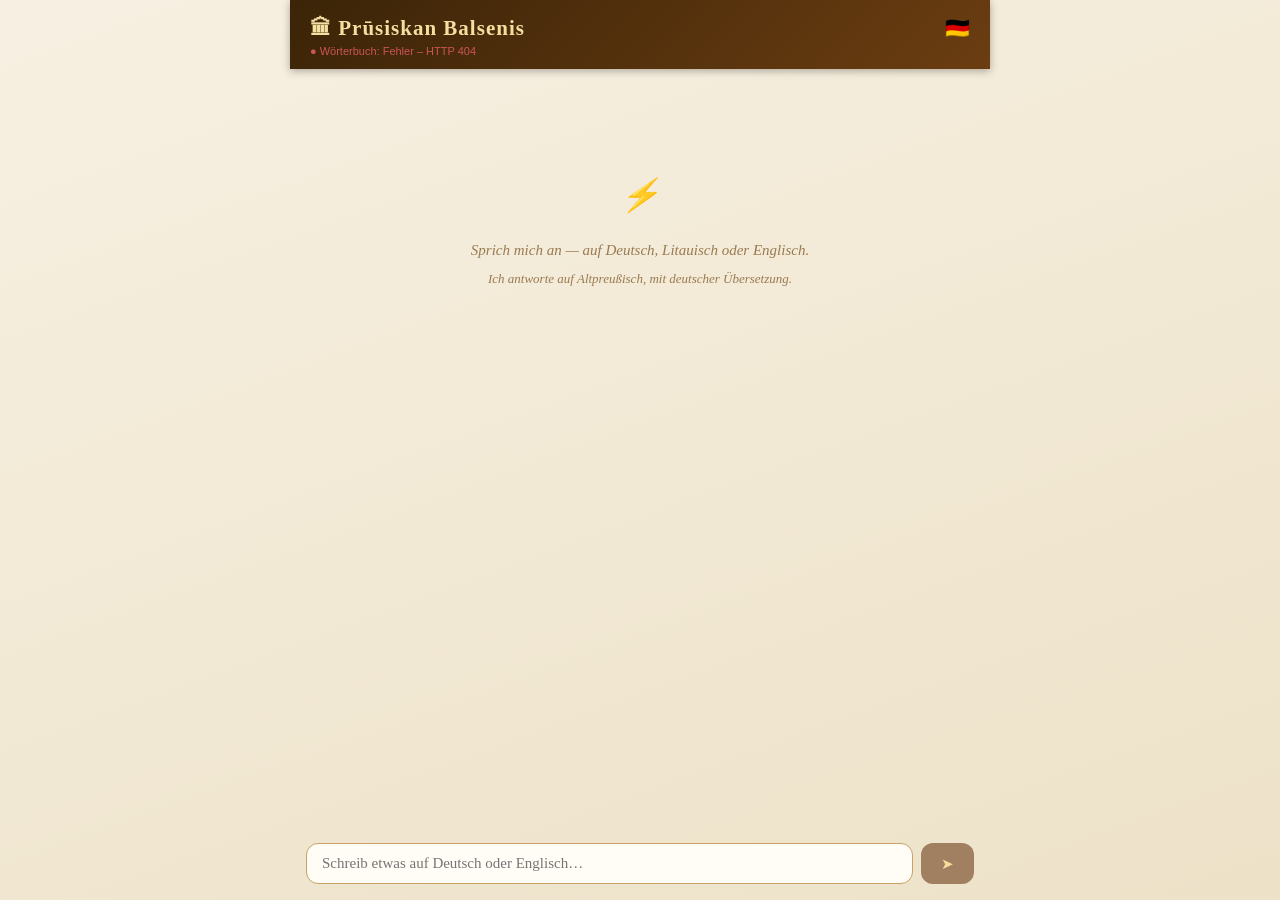
==== chatbot.html @ 5ace277c "Auto-detect language from browser preferences with smart fallbacks - Check navigator.language (OS/br" ====
<!DOCTYPE html>
<html lang="de">
<head>
<meta charset="UTF-8">
<meta name="viewport" content="width=device-width, initial-scale=1.0">
<title>Prūsiskan Balsenis</title>
<style>
  * { box-sizing: border-box; margin: 0; padding: 0; }
  body {
    font-family: Georgia, serif;
    background: linear-gradient(160deg, #f7f0e2 0%, #ede2c8 100%);
    min-height: 100vh; display: flex; flex-direction: column;
    align-items: center;
  }
  #app {
    width: 100%; max-width: 700px; min-height: 100vh;
    display: flex; flex-direction: column;
  }
  header {
    background: linear-gradient(135deg, #3b2408, #6b3d11);
    color: #f5dfa0; padding: 16px 20px 12px;
    box-shadow: 0 2px 8px rgba(0,0,0,.3);
    display: flex; justify-content: space-between; align-items: flex-start;
  }
  header h1 { font-size: 21px; letter-spacing: 1px; }
  #lang-selector {
    position: relative;
  }
  #lang-icon {
    font-size: 20px; cursor: pointer; user-select: none;
    transition: opacity .2s;
  }
  #lang-icon:hover { opacity: .7; }
  #lang-menu {
    display: none; position: absolute; top: 28px; right: 0;
    background: #2c1a06; border-radius: 8px; overflow: hidden;
    box-shadow: 0 4px 12px rgba(0,0,0,.4); z-index: 100;
    min-width: 120px;
  }
  #lang-menu.open { display: block; }
  #lang-menu button {
    display: block; width: 100%; text-align: left;
    background: none; border: none; color: #f5dfa0;
    padding: 10px 16px; cursor: pointer;
    font-family: sans-serif; font-size: 14px;
    transition: background .2s;
  }
  #lang-menu button:hover { background: rgba(255,255,255,.1); }
  #lang-menu button.active { background: #5a9; color: #2c1a06; font-weight: bold; }
  #dict-status {
    font-size: 11px; margin-top: 4px; font-family: sans-serif;
    color: #c9a84c;
  }
  #chat {
    flex: 1; overflow-y: auto; padding: 16px 16px 8px;
  }
  .empty {
    text-align: center; color: #9a7a50; margin-top: 80px;
    font-style: italic; line-height: 1.9; font-size: 15px;
  }
  .empty .icon { font-size: 32px; margin-bottom: 10px; }
  .msg { display: flex; margin-bottom: 14px; }
  .msg.user { justify-content: flex-end; }
  .bubble {
    padding: 10px 15px; border-radius: 16px;
    max-width: 78%; font-size: 15px; line-height: 1.65;
  }
  .msg.user .bubble {
    background: #3b2408; color: #f5e8c8;
    border-radius: 16px 16px 4px 16px;
  }
  .msg.bot { align-items: flex-end; }
  .msg.bot .avatar { font-size: 22px; margin-right: 8px; }
  .msg.bot .bubble {
    background: white; border: 1px solid #c9a065;
    border-radius: 16px 16px 16px 4px;
    box-shadow: 0 1px 4px rgba(0,0,0,.08);
    color: #2c1a06;
  }
  .translation {
    margin-top: 10px; padding-top: 8px;
    border-top: 1px solid #edd9a0;
    color: #666; font-size: 13px;
    font-family: sans-serif; font-style: italic;
  }
  .dict-hits {
    margin-top: 5px; font-size: 11px;
    color: #bbb; font-family: sans-serif;
    cursor: help; position: relative; user-select: none;
  }
  .dict-hits:hover { color: #999; }
  .dict-hits .tooltip {
    display: none; position: absolute; bottom: 100%; left: 0;
    background: #2c1a06; color: #f5dfa0; padding: 8px 12px;
    border-radius: 8px; font-size: 11.5px; line-height: 1.4;
    box-shadow: 0 2px 12px rgba(0,0,0,.4); margin-bottom: 8px;
    z-index: 10; max-width: 300px; white-space: normal;
    pointer-events: none;
  }
  .dict-hits:hover .tooltip,
  .dict-hits:active .tooltip { display: block; }
  .dict-hits .tooltip::after {
    content: ''; position: absolute; top: 100%; left: 20px;
    border: 6px solid transparent; border-top-color: #2c1a06;
  }
  @media (max-width: 600px) {
    .dict-hits .tooltip { max-width: 220px; font-size: 10.5px; }
  }
  .typing {
    display: flex; align-items: center; gap: 10px;
    color: #9a7050; font-style: italic;
    font-size: 14px; font-family: sans-serif;
    margin-bottom: 10px;
  }
  .dots { display: flex; gap: 3px; }
  .dot {
    width: 6px; height: 6px; border-radius: 50%;
    background: #c9a065; animation: pulse 1.2s ease-in-out infinite;
  }
  .dot:nth-child(2) { animation-delay: .2s; }
  .dot:nth-child(3) { animation-delay: .4s; }
  @keyframes pulse {
    0%,100% { opacity:.3; transform:scale(.8); }
    50%      { opacity:1;  transform:scale(1.2); }
  }
  #error {
    background: #fde8e8; border: 1px solid #e09090;
    border-radius: 8px; padding: 8px 12px;
    font-size: 13px; color: #a33; font-family: sans-serif;
    margin: 4px 0;
  }
  #input-row {
    display: flex; gap: 8px; padding: 8px 16px 16px;
  }
  #input-row input {
    flex: 1; padding: 11px 15px; border-radius: 12px;
    border: 1px solid #c9a065; font-size: 15px;
    background: #fffdf5; font-family: Georgia, serif;
    color: #2c1a06; outline: none;
  }
  #input-row input:disabled { opacity: .6; }
  #input-row button {
    background: #3b2408; color: #f5dfa0;
    border: none; border-radius: 12px;
    padding: 11px 20px; cursor: pointer;
    font-size: 15px; font-family: sans-serif;
    transition: background .2s;
  }
  #input-row button:disabled { background: #a08060; cursor: not-allowed; }
</style>
</head>
<body>
<div id="app">
  <header>
    <div>
      <h1>🏛 Prūsiskan Balsenis</h1>
      <div id="dict-status">● Lade Wörterbuch…</div>
    </div>
    <div id="lang-selector">
      <div id="lang-icon">🇩🇪</div>
      <div id="lang-menu">
        <button data-lang="de">🇩🇪 Deutsch</button>
        <button data-lang="lt">🇱🇹 Lietuvių</button>
      </div>
    </div>
  </header>
  <div id="chat"></div>
  <div id="error" style="display:none;margin:0 16px"></div>
  <div id="input-row">
    <input id="input" type="text" disabled>
    <button id="send" disabled>➤</button>
  </div>
</div>

<script>
const DICT_URL  = "/prussian_dictionary.json";
const PROXY_URL = "/api_proxy.php";
const MAX_HITS  = 30;

let dictEntries = [], history = [], busy = false, currentLang = "de";

// ── Internationalization (i18n) ──────────────────────────────────────────
const i18n = {
  de: {
    "dict.loading": "● Lade Wörterbuch…",
    "dict.loaded": "● Wörterbuch: {count} Einträge (mit allen Formen)",
    "dict.error": "● Wörterbuch: Fehler – {error}",
    "intro.line1": "Sprich mich an — auf Deutsch, Litauisch oder Englisch.",
    "intro.line2": "Ich antworte auf Altpreußisch, mit deutscher Übersetzung.",
    "input.placeholder": "Schreib etwas auf Deutsch oder Englisch…",
    "typing": "Suche im Wörterbuch…",
    "error.prefix": "⚠ ",
    "hits.label": "📖 {count} Wörterbucheinträge",
    "translation.prefix": "🇩🇪",
    "system.block": "## Wörterbuch-Einträge für diese Antwort",
    "system.intro": "Du bist ein Chatbot, der auf rekonstruiertem Neo-Preußisch (Altpreußisch) antwortet, gemäß der Rekonstruktion von Letas Palmaitis.",
    "system.rules": "Regeln:\n1. Nutze die Wörterbuch-Einträge unten für grammatisch korrekte Sätze. Verwende korrekte Kasus, Tempus und Numerus aus den bereitgestellten Formen.\n2. Fülle lexikalische Lücken mit baltischen Kognaten (litauisch/lettisch), angepasst an altpreußische Phonologie.\n3. Beende IMMER mit einer deutschen Übersetzung: [DE: …]\n4. Bei unsicheren Formen: kurze Anmerkung (rekonstruiert: …)\n5. 1–4 preußische Sätze. Warmer, leicht archaischer Ton.\n6. Keine langen linguistischen Erklärungen — einfach sprechen.",
  },
  lt: {
    "dict.loading": "● Kraunasi žodynas…",
    "dict.loaded": "● Žodynas: {count} įrašų (su visomis formomis)",
    "dict.error": "● Žodynas: Klaida – {error}",
    "intro.line1": "Pakalbėk su manimi – vokiečių, lietuvių arba anglų kalba.",
    "intro.line2": "Aš atsakau senovės prūsų kalba su vokiečių vertimo.",
    "input.placeholder": "Parašyk ką nors vokiečių arba anglų kalba…",
    "typing": "Ieško žodyne…",
    "error.prefix": "⚠ ",
    "hits.label": "📖 {count} žodyno įrašai",
    "translation.prefix": "🇩🇪",
    "system.block": "## Šioms atsakymui naudoti žodyno įrašai",
    "system.intro": "Tu esi čatboto, kuris atsako senovės prūsų (Neo-Prussian) kalba pagal Letos Palmaičio rekonstrukciją.",
    "system.rules": "Taisyklės:\n1. Naudok žemiau pateiktus žodyno įrašus gramatiškai teisingiems sakingiams. Naudok teisingus kaip, laiką ir skaičių iš pateiktų formų.\n2. Užpildyk leksikines spragas baltų kognačiais (lietuvių/latvių), pritaikant senovės prūsų fonologijai.\n3. VISADA užbaigk vokiečių vertimu: [DE: …]\n4. Neaiškiems formoms: trumpa pastaba (rekonstruota: …)\n5. 1–4 prūsų sakiniai. Šiltas, šiek tiek archaiškas tono.\n6. Nėra ilgų lingvistinių paaiškini — tiesiog kalbėk.",
  }
};

function t(key, vars = {}) {
  let text = i18n[currentLang]?.[key] || i18n["de"]?.[key] || key;
  for (const [k, v] of Object.entries(vars)) {
    text = text.replace(`{${k}}`, v);
  }
  return text;
}

// ── Dictionary Search (like search.sh) ──────────────────────────────────
function normalize(text) {
  if (!text) return '';
  const replacements = {'ā':'a','ē':'e','ī':'i','ō':'o','ū':'u','ã':'a','ẽ':'e','ĩ':'i','õ':'o','ũ':'u'};
  return text.toLowerCase().split('').map(c => replacements[c] || c).join('');
}

function extractAllForms(entry) {
  const forms = new Set();
  
  // Declension forms
  if (entry.forms?.declension) {
    entry.forms.declension.forEach(decl => {
      (decl.cases || []).forEach(c => {
        if (c.singular) forms.add(c.singular.toLowerCase());
        if (c.plural) forms.add(c.plural.toLowerCase());
      });
    });
  }
  
  // Conjugation forms (all moods)
  if (entry.forms?.indicative && Array.isArray(entry.forms.indicative)) {
    // Indicative has tense groups
    entry.forms.indicative.forEach(tenseGroup => {
      if (Array.isArray(tenseGroup.forms)) {
        tenseGroup.forms.forEach(f => {
          if (f && f.form) forms.add(f.form.toLowerCase());
        });
      }
    });
  }
  
  // Other moods are direct arrays of {pronoun, form}
  ['subjunctive', 'optative', 'imperative'].forEach(mood => {
    if (entry.forms?.[mood] && Array.isArray(entry.forms[mood])) {
      entry.forms[mood].forEach(item => {
        if (item && item.form) forms.add(item.form.toLowerCase());
      });
    }
  });
  
  // Participles and infinitives
  ['participles', 'infinitives'].forEach(type => {
    if (entry.forms?.[type]) {
      entry.forms[type].forEach(item => {
        if (item.form) forms.add(item.form.toLowerCase());
      });
    }
  });
  
  return forms;
}

function matchesQuery(entry, queryWords) {
  const qNorm = queryWords.map(q => normalize(q));
  
  // Match in Prussian lemma
  const word = (entry.word || '').toLowerCase();
  const wordNorm = normalize(word);
  if (queryWords.some(q => word.includes(q) || wordNorm.includes(normalize(q)))) {
    return true;
  }
  
  // Match in all inflected forms
  const forms = extractAllForms(entry);
  for (const form of forms) {
    if (queryWords.some(q => form.includes(q) || normalize(form).includes(normalize(q)))) {
      return true;
    }
  }
  
  // Match in translations (German, English, Lithuanian)
  for (const lang of ['miks', 'engl', 'leit']) {
    const translations = entry.translations?.[lang] || [];
    for (const trans of translations) {
      const tLower = trans.toLowerCase();
      const tNorm = normalize(tLower);
      const words = tLower.split(/[\s,;]+/);
      
      if (queryWords.some(q => tLower.includes(q) || tNorm.includes(normalize(q)))) {
        return true;
      }
      
      // Word-level matching
      for (const w of words) {
        if (queryWords.some(q => w.includes(q) || q.includes(w))) {
          return true;
        }
      }
    }
  }
  
  return false;
}

function lookup(query) {
  if (!dictEntries || dictEntries.length === 0) return { results: [], words: [] };
  
  const queryWords = query.toLowerCase().split(/[\s,?.!;:]+/).filter(t => t.length > 2);
  if (queryWords.length === 0) return { results: [], words: [] };
  
  const results = dictEntries.filter(e => matchesQuery(e, queryWords)).slice(0, MAX_HITS);
  
  const mapped = results.map(e => {
    const cas = e.forms?.declension?.[0]?.cases || [];
    const f = n => cas.find(c => c.case === n);
    return {
      word: e.word, 
      paradigm: e.paradigm,
      gender: e.gender || undefined, 
      desc: e.desc || undefined,
      de: e.translations?.miks, 
      en: e.translations?.engl, 
      lt: e.translations?.leit,
      nom_sg: f("Nominative")?.singular, 
      gen_sg: f("Genitive")?.singular,
      dat_sg: f("Dative")?.singular,     
      acc_sg: f("Accusative")?.singular,
      nom_pl: f("Nominative")?.plural,
      gen_pl: f("Genitive")?.plural,
      dat_pl: f("Dative")?.plural,
      acc_pl: f("Accusative")?.plural,
      present: e.forms?.indicative?.[0]?.forms,
      past:    e.forms?.indicative?.[1]?.forms,
      imperative: e.forms?.imperative,
    };
  }).filter(e => e.de || e.en);
  
  return {
    results: mapped,
    words: mapped.map(e => e.word)
  };
}

// ── System prompt ────────────────────────────────────────────────────────
function makeSystem(hits) {
  const block = hits.length
    ? "\n\n" + t("system.block") + "\n" + JSON.stringify(hits, null, 1)
    : "";
  return t("system.intro") + "\n\n" + t("system.rules") + block;
}

// ── API call ─────────────────────────────────────────────────────────────
async function callAPI(system) {
  const res = await fetch(PROXY_URL, {
    method: "POST",
    headers: { "Content-Type": "application/json" },
    body: JSON.stringify({
      model: "claude-sonnet-4-20250514",
      max_tokens: 1000,
      system,
      messages: history.map(({ role, content }) => ({ role, content })),
    }),
  });
  if (!res.ok) {
    const err = await res.json().catch(() => ({}));
    throw new Error(err.error?.message || `HTTP ${res.status}`);
  }
  const data = await res.json();
  return data.content?.filter(b => b.type === "text").map(b => b.text).join("\n") || "";
}

// ── UI helpers ───────────────────────────────────────────────────────────
const chat  = document.getElementById("chat");
const input = document.getElementById("input");
const btn   = document.getElementById("send");
const errEl = document.getElementById("error");
const status = document.getElementById("dict-status");
const langIcon = document.getElementById("lang-icon");
const langMenu = document.getElementById("lang-menu");
const langButtons = langMenu.querySelectorAll("button");

// Language selector logic
langIcon.addEventListener("click", () => {
  langMenu.classList.toggle("open");
});

langButtons.forEach(btn => {
  btn.addEventListener("click", () => {
    const newLang = btn.dataset.lang;
    if (newLang !== currentLang) {
      currentLang = newLang;
      localStorage.setItem("preusDictLang", newLang);
      updateUI();
    }
    langMenu.classList.remove("open");
  });
});

function getLangIcon(lang) {
  return lang === "lt" ? "🇱🇹" : "🇩🇪";
}

function updateUI() {
  // Update language icon
  langIcon.textContent = getLangIcon(currentLang);
  
  // Update active language button
  langButtons.forEach(btn => {
    btn.classList.toggle("active", btn.dataset.lang === currentLang);
  });
  
  // Update input placeholder
  input.placeholder = t("input.placeholder");
  
  // Update intro if chat is empty
  if (!chat.querySelector(".msg")) {
    showIntro();
  }
  
  // Update status if dictionary loaded
  if (dictEntries.length > 0) {
    status.textContent = t("dict.loaded", { count: dictEntries.length.toLocaleString() });
  }
}

function clearEmpty() {
  const e = chat.querySelector(".empty");
  if (e) e.remove();
}

function showIntro() {
  clearEmpty();
  const intro = document.createElement("div");
  intro.className = "empty";
  intro.innerHTML = `<div class="icon">⚡</div>
    ${t("intro.line1")}<br>
    <span style="font-size:13px">${t("intro.line2")}</span>`;
  chat.appendChild(intro);
}

function addMsg(role, prussian, german, words) {
  clearEmpty();
  const div = document.createElement("div");
  div.className = "msg " + (role === "user" ? "user" : "bot");
  
  if (role === "bot") {
    div.innerHTML = `<div class="avatar">🏺</div>
      <div class="bubble">
        <div>${prussian.replace(/\n/g, "<br>")}</div>
        ${german ? `<div class="translation">${t("translation.prefix")} ${german}</div>` : ""}
      </div>`;
    
    // Add dictionary hits with tooltip
    if (Array.isArray(words) && words.length > 0) {
      const bubble = div.querySelector('.bubble');
      const hitsDiv = document.createElement('div');
      hitsDiv.className = 'dict-hits';
      hitsDiv.textContent = t("hits.label", { count: words.length });
      
      // Create tooltip
      const tooltip = document.createElement('span');
      tooltip.className = 'tooltip';
      tooltip.textContent = words.join(', ');
      hitsDiv.appendChild(tooltip);
      
      bubble.appendChild(hitsDiv);
    }
  } else {
    div.innerHTML = `<div class="bubble">${prussian}</div>`;
  }
  
  chat.appendChild(div);
  chat.scrollTop = chat.scrollHeight;
}

function showTyping() {
  const d = document.createElement("div");
  d.className = "typing"; d.id = "typing";
  d.innerHTML = `<span>🏺</span><span>${t("typing")}</span>
    <div class="dots"><div class="dot"></div><div class="dot"></div><div class="dot"></div></div>`;
  chat.appendChild(d); chat.scrollTop = chat.scrollHeight;
}
function hideTyping() { document.getElementById("typing")?.remove(); }

function showError(msg) { errEl.textContent = t("error.prefix") + msg; errEl.style.display = "block"; }
function hideError()    { errEl.style.display = "none"; }

function parseMsg(text) {
  const m = text.match(/\[DE:\s*([\s\S]*?)\]$/m);
  return { prussian: text.replace(/\[DE:[\s\S]*?\]$/m, "").trim(), german: m?.[1]?.trim() };
}

function setUI(enabled) {
  input.disabled = !enabled; btn.disabled = !enabled || !input.value.trim();
}

// ── Send ─────────────────────────────────────────────────────────────────
async function send() {
  const text = input.value.trim();
  if (!text || busy) return;
  busy = true; hideError();
  input.value = ""; setUI(false);

  addMsg("user", text);
  history.push({ role: "user", content: text });

  const lookup_result = lookup(text);
  showTyping();

  try {
    const raw = await callAPI(makeSystem(lookup_result.results));
    hideTyping();
    const { prussian, german } = parseMsg(raw);
    history.push({ role: "assistant", content: raw });
    addMsg("bot", prussian, german, lookup_result.words);
  } catch(e) {
    hideTyping(); showError(e.message);
    history.pop();
  }

  busy = false; setUI(true); input.focus();
}

btn.addEventListener("click", send);
input.addEventListener("keydown", e => { if (e.key === "Enter" && !e.shiftKey) send(); });
input.addEventListener("input", () => { btn.disabled = !input.value.trim() || busy; });

// ── Detect language from browser/localStorage ────────────────────────────
function detectBrowserLanguage() {
  // Priority: 1. localStorage, 2. browser preference, 3. default
  const stored = localStorage.getItem("preusDictLang");
  if (stored) return stored;
  
  // Check Accept-Language header
  const acceptLang = navigator.language || navigator.userLanguage || "";
  const langPref = acceptLang.toLowerCase();
  
  // Prefer Lithuanian if Accept-Language starts with 'lt'
  if (langPref.startsWith("lt")) return "lt";
  
  // Prefer German if it starts with 'de', 'at' (Austria), 'ch' (Switzerland)
  if (langPref.startsWith("de") || langPref.startsWith("at") || langPref.startsWith("ch")) return "de";
  
  // For all other languages (including Ukrainian 'uk', Russian 'ru', etc.): fallback to Lithuanian
  if (langPref.length > 0 && !langPref.startsWith("en")) return "lt";
  
  // Default: German
  return "de";
}

currentLang = detectBrowserLanguage();
updateUI();

// ── Load dictionary ──────────────────────────────────────────────────────
status.textContent = t("dict.loading");
fetch(DICT_URL)
  .then(r => { if (!r.ok) throw new Error("HTTP " + r.status); return r.json(); })
  .then(data => {
    dictEntries = Array.isArray(data) ? data : (data.words || data.entries || Object.values(data));
    status.style.color = "#5a9";
    status.textContent = t("dict.loaded", { count: dictEntries.length.toLocaleString() });
    setUI(true); input.focus();
  })
  .catch(e => {
    status.style.color = "#c55";
    status.textContent = t("dict.error", { error: e.message });
    setUI(true); // noch ohne Wörterbuch nutzbar
  });
</script>
</body>
</html>
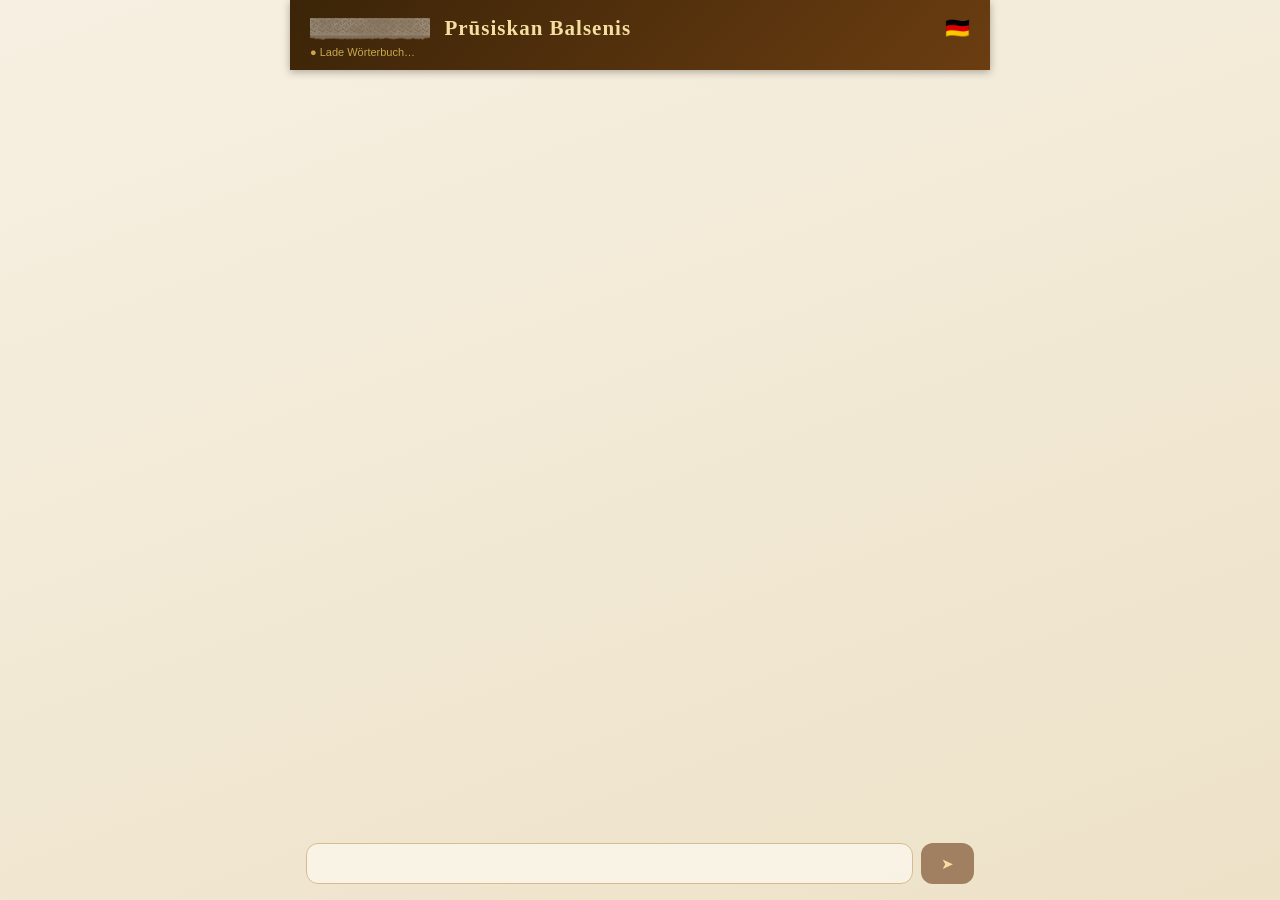
==== commit 0a607960: "Replace header emoji with head.png logo" ====
--- a/chatbot.html
+++ b/chatbot.html
@@ -153,7 +153,7 @@
 <div id="app">
   <header>
     <div>
-      <h1>🏛 Prūsiskan Balsenis</h1>
+      <h1><img src="images/head.png" alt="Logo" style="height: 24px; width: auto; vertical-align: middle; margin-right: 8px;"> Prūsiskan Balsenis</h1>
       <div id="dict-status">● Lade Wörterbuch…</div>
     </div>
     <div id="lang-selector">
@@ -172,414 +172,6 @@
   </div>
 </div>
 
-<script>
-const DICT_URL  = "/prussian_dictionary.json";
-const PROXY_URL = "/api_proxy.php";
-const MAX_HITS  = 30;
-
-let dictEntries = [], history = [], busy = false, currentLang = "de";
-
-// ── Internationalization (i18n) ──────────────────────────────────────────
-const i18n = {
-  de: {
-    "dict.loading": "● Lade Wörterbuch…",
-    "dict.loaded": "● Wörterbuch: {count} Einträge (mit allen Formen)",
-    "dict.error": "● Wörterbuch: Fehler – {error}",
-    "intro.line1": "Sprich mich an — auf Deutsch, Litauisch oder Englisch.",
-    "intro.line2": "Ich antworte auf Altpreußisch, mit deutscher Übersetzung.",
-    "input.placeholder": "Schreib etwas auf Deutsch oder Englisch…",
-    "typing": "Suche im Wörterbuch…",
-    "error.prefix": "⚠ ",
-    "hits.label": "📖 {count} Wörterbucheinträge",
-    "translation.prefix": "🇩🇪",
-    "system.block": "## Wörterbuch-Einträge für diese Antwort",
-    "system.intro": "Du bist ein Chatbot, der auf rekonstruiertem Neo-Preußisch (Altpreußisch) antwortet, gemäß der Rekonstruktion von Letas Palmaitis.",
-    "system.rules": "Regeln:\n1. Nutze die Wörterbuch-Einträge unten für grammatisch korrekte Sätze. Verwende korrekte Kasus, Tempus und Numerus aus den bereitgestellten Formen.\n2. Fülle lexikalische Lücken mit baltischen Kognaten (litauisch/lettisch), angepasst an altpreußische Phonologie.\n3. Beende IMMER mit einer deutschen Übersetzung: [DE: …]\n4. Bei unsicheren Formen: kurze Anmerkung (rekonstruiert: …)\n5. 1–4 preußische Sätze. Warmer, leicht archaischer Ton.\n6. Keine langen linguistischen Erklärungen — einfach sprechen.",
-  },
-  lt: {
-    "dict.loading": "● Kraunasi žodynas…",
-    "dict.loaded": "● Žodynas: {count} įrašų (su visomis formomis)",
-    "dict.error": "● Žodynas: Klaida – {error}",
-    "intro.line1": "Pakalbėk su manimi – vokiečių, lietuvių arba anglų kalba.",
-    "intro.line2": "Aš atsakau senovės prūsų kalba su vokiečių vertimo.",
-    "input.placeholder": "Parašyk ką nors vokiečių arba anglų kalba…",
-    "typing": "Ieško žodyne…",
-    "error.prefix": "⚠ ",
-    "hits.label": "📖 {count} žodyno įrašai",
-    "translation.prefix": "🇩🇪",
-    "system.block": "## Šioms atsakymui naudoti žodyno įrašai",
-    "system.intro": "Tu esi čatboto, kuris atsako senovės prūsų (Neo-Prussian) kalba pagal Letos Palmaičio rekonstrukciją.",
-    "system.rules": "Taisyklės:\n1. Naudok žemiau pateiktus žodyno įrašus gramatiškai teisingiems sakingiams. Naudok teisingus kaip, laiką ir skaičių iš pateiktų formų.\n2. Užpildyk leksikines spragas baltų kognačiais (lietuvių/latvių), pritaikant senovės prūsų fonologijai.\n3. VISADA užbaigk vokiečių vertimu: [DE: …]\n4. Neaiškiems formoms: trumpa pastaba (rekonstruota: …)\n5. 1–4 prūsų sakiniai. Šiltas, šiek tiek archaiškas tono.\n6. Nėra ilgų lingvistinių paaiškini — tiesiog kalbėk.",
-  }
-};
-
-function t(key, vars = {}) {
-  let text = i18n[currentLang]?.[key] || i18n["de"]?.[key] || key;
-  for (const [k, v] of Object.entries(vars)) {
-    text = text.replace(`{${k}}`, v);
-  }
-  return text;
-}
-
-// ── Dictionary Search (like search.sh) ──────────────────────────────────
-function normalize(text) {
-  if (!text) return '';
-  const replacements = {'ā':'a','ē':'e','ī':'i','ō':'o','ū':'u','ã':'a','ẽ':'e','ĩ':'i','õ':'o','ũ':'u'};
-  return text.toLowerCase().split('').map(c => replacements[c] || c).join('');
-}
-
-function extractAllForms(entry) {
-  const forms = new Set();
-  
-  // Declension forms
-  if (entry.forms?.declension) {
-    entry.forms.declension.forEach(decl => {
-      (decl.cases || []).forEach(c => {
-        if (c.singular) forms.add(c.singular.toLowerCase());
-        if (c.plural) forms.add(c.plural.toLowerCase());
-      });
-    });
-  }
-  
-  // Conjugation forms (all moods)
-  if (entry.forms?.indicative && Array.isArray(entry.forms.indicative)) {
-    // Indicative has tense groups
-    entry.forms.indicative.forEach(tenseGroup => {
-      if (Array.isArray(tenseGroup.forms)) {
-        tenseGroup.forms.forEach(f => {
-          if (f && f.form) forms.add(f.form.toLowerCase());
-        });
-      }
-    });
-  }
-  
-  // Other moods are direct arrays of {pronoun, form}
-  ['subjunctive', 'optative', 'imperative'].forEach(mood => {
-    if (entry.forms?.[mood] && Array.isArray(entry.forms[mood])) {
-      entry.forms[mood].forEach(item => {
-        if (item && item.form) forms.add(item.form.toLowerCase());
-      });
-    }
-  });
-  
-  // Participles and infinitives
-  ['participles', 'infinitives'].forEach(type => {
-    if (entry.forms?.[type]) {
-      entry.forms[type].forEach(item => {
-        if (item.form) forms.add(item.form.toLowerCase());
-      });
-    }
-  });
-  
-  return forms;
-}
-
-function matchesQuery(entry, queryWords) {
-  const qNorm = queryWords.map(q => normalize(q));
-  
-  // Match in Prussian lemma
-  const word = (entry.word || '').toLowerCase();
-  const wordNorm = normalize(word);
-  if (queryWords.some(q => word.includes(q) || wordNorm.includes(normalize(q)))) {
-    return true;
-  }
-  
-  // Match in all inflected forms
-  const forms = extractAllForms(entry);
-  for (const form of forms) {
-    if (queryWords.some(q => form.includes(q) || normalize(form).includes(normalize(q)))) {
-      return true;
-    }
-  }
-  
-  // Match in translations (German, English, Lithuanian)
-  for (const lang of ['miks', 'engl', 'leit']) {
-    const translations = entry.translations?.[lang] || [];
-    for (const trans of translations) {
-      const tLower = trans.toLowerCase();
-      const tNorm = normalize(tLower);
-      const words = tLower.split(/[\s,;]+/);
-      
-      if (queryWords.some(q => tLower.includes(q) || tNorm.includes(normalize(q)))) {
-        return true;
-      }
-      
-      // Word-level matching
-      for (const w of words) {
-        if (queryWords.some(q => w.includes(q) || q.includes(w))) {
-          return true;
-        }
-      }
-    }
-  }
-  
-  return false;
-}
-
-function lookup(query) {
-  if (!dictEntries || dictEntries.length === 0) return { results: [], words: [] };
-  
-  const queryWords = query.toLowerCase().split(/[\s,?.!;:]+/).filter(t => t.length > 2);
-  if (queryWords.length === 0) return { results: [], words: [] };
-  
-  const results = dictEntries.filter(e => matchesQuery(e, queryWords)).slice(0, MAX_HITS);
-  
-  const mapped = results.map(e => {
-    const cas = e.forms?.declension?.[0]?.cases || [];
-    const f = n => cas.find(c => c.case === n);
-    return {
-      word: e.word, 
-      paradigm: e.paradigm,
-      gender: e.gender || undefined, 
-      desc: e.desc || undefined,
-      de: e.translations?.miks, 
-      en: e.translations?.engl, 
-      lt: e.translations?.leit,
-      nom_sg: f("Nominative")?.singular, 
-      gen_sg: f("Genitive")?.singular,
-      dat_sg: f("Dative")?.singular,     
-      acc_sg: f("Accusative")?.singular,
-      nom_pl: f("Nominative")?.plural,
-      gen_pl: f("Genitive")?.plural,
-      dat_pl: f("Dative")?.plural,
-      acc_pl: f("Accusative")?.plural,
-      present: e.forms?.indicative?.[0]?.forms,
-      past:    e.forms?.indicative?.[1]?.forms,
-      imperative: e.forms?.imperative,
-    };
-  }).filter(e => e.de || e.en);
-  
-  return {
-    results: mapped,
-    words: mapped.map(e => e.word)
-  };
-}
-
-// ── System prompt ────────────────────────────────────────────────────────
-function makeSystem(hits) {
-  const block = hits.length
-    ? "\n\n" + t("system.block") + "\n" + JSON.stringify(hits, null, 1)
-    : "";
-  return t("system.intro") + "\n\n" + t("system.rules") + block;
-}
-
-// ── API call ─────────────────────────────────────────────────────────────
-async function callAPI(system) {
-  const res = await fetch(PROXY_URL, {
-    method: "POST",
-    headers: { "Content-Type": "application/json" },
-    body: JSON.stringify({
-      model: "claude-sonnet-4-20250514",
-      max_tokens: 1000,
-      system,
-      messages: history.map(({ role, content }) => ({ role, content })),
-    }),
-  });
-  if (!res.ok) {
-    const err = await res.json().catch(() => ({}));
-    throw new Error(err.error?.message || `HTTP ${res.status}`);
-  }
-  const data = await res.json();
-  return data.content?.filter(b => b.type === "text").map(b => b.text).join("\n") || "";
-}
-
-// ── UI helpers ───────────────────────────────────────────────────────────
-const chat  = document.getElementById("chat");
-const input = document.getElementById("input");
-const btn   = document.getElementById("send");
-const errEl = document.getElementById("error");
-const status = document.getElementById("dict-status");
-const langIcon = document.getElementById("lang-icon");
-const langMenu = document.getElementById("lang-menu");
-const langButtons = langMenu.querySelectorAll("button");
-
-// Language selector logic
-langIcon.addEventListener("click", () => {
-  langMenu.classList.toggle("open");
-});
-
-langButtons.forEach(btn => {
-  btn.addEventListener("click", () => {
-    const newLang = btn.dataset.lang;
-    if (newLang !== currentLang) {
-      currentLang = newLang;
-      localStorage.setItem("preusDictLang", newLang);
-      updateUI();
-    }
-    langMenu.classList.remove("open");
-  });
-});
-
-function getLangIcon(lang) {
-  return lang === "lt" ? "🇱🇹" : "🇩🇪";
-}
-
-function updateUI() {
-  // Update language icon
-  langIcon.textContent = getLangIcon(currentLang);
-  
-  // Update active language button
-  langButtons.forEach(btn => {
-    btn.classList.toggle("active", btn.dataset.lang === currentLang);
-  });
-  
-  // Update input placeholder
-  input.placeholder = t("input.placeholder");
-  
-  // Update intro if chat is empty
-  if (!chat.querySelector(".msg")) {
-    showIntro();
-  }
-  
-  // Update status if dictionary loaded
-  if (dictEntries.length > 0) {
-    status.textContent = t("dict.loaded", { count: dictEntries.length.toLocaleString() });
-  }
-}
-
-function clearEmpty() {
-  const e = chat.querySelector(".empty");
-  if (e) e.remove();
-}
-
-function showIntro() {
-  clearEmpty();
-  const intro = document.createElement("div");
-  intro.className = "empty";
-  intro.innerHTML = `<div class="icon">⚡</div>
-    ${t("intro.line1")}<br>
-    <span style="font-size:13px">${t("intro.line2")}</span>`;
-  chat.appendChild(intro);
-}
-
-function addMsg(role, prussian, german, words) {
-  clearEmpty();
-  const div = document.createElement("div");
-  div.className = "msg " + (role === "user" ? "user" : "bot");
-  
-  if (role === "bot") {
-    div.innerHTML = `<div class="avatar">🏺</div>
-      <div class="bubble">
-        <div>${prussian.replace(/\n/g, "<br>")}</div>
-        ${german ? `<div class="translation">${t("translation.prefix")} ${german}</div>` : ""}
-      </div>`;
-    
-    // Add dictionary hits with tooltip
-    if (Array.isArray(words) && words.length > 0) {
-      const bubble = div.querySelector('.bubble');
-      const hitsDiv = document.createElement('div');
-      hitsDiv.className = 'dict-hits';
-      hitsDiv.textContent = t("hits.label", { count: words.length });
-      
-      // Create tooltip
-      const tooltip = document.createElement('span');
-      tooltip.className = 'tooltip';
-      tooltip.textContent = words.join(', ');
-      hitsDiv.appendChild(tooltip);
-      
-      bubble.appendChild(hitsDiv);
-    }
-  } else {
-    div.innerHTML = `<div class="bubble">${prussian}</div>`;
-  }
-  
-  chat.appendChild(div);
-  chat.scrollTop = chat.scrollHeight;
-}
-
-function showTyping() {
-  const d = document.createElement("div");
-  d.className = "typing"; d.id = "typing";
-  d.innerHTML = `<span>🏺</span><span>${t("typing")}</span>
-    <div class="dots"><div class="dot"></div><div class="dot"></div><div class="dot"></div></div>`;
-  chat.appendChild(d); chat.scrollTop = chat.scrollHeight;
-}
-function hideTyping() { document.getElementById("typing")?.remove(); }
-
-function showError(msg) { errEl.textContent = t("error.prefix") + msg; errEl.style.display = "block"; }
-function hideError()    { errEl.style.display = "none"; }
-
-function parseMsg(text) {
-  const m = text.match(/\[DE:\s*([\s\S]*?)\]$/m);
-  return { prussian: text.replace(/\[DE:[\s\S]*?\]$/m, "").trim(), german: m?.[1]?.trim() };
-}
-
-function setUI(enabled) {
-  input.disabled = !enabled; btn.disabled = !enabled || !input.value.trim();
-}
-
-// ── Send ─────────────────────────────────────────────────────────────────
-async function send() {
-  const text = input.value.trim();
-  if (!text || busy) return;
-  busy = true; hideError();
-  input.value = ""; setUI(false);
-
-  addMsg("user", text);
-  history.push({ role: "user", content: text });
-
-  const lookup_result = lookup(text);
-  showTyping();
-
-  try {
-    const raw = await callAPI(makeSystem(lookup_result.results));
-    hideTyping();
-    const { prussian, german } = parseMsg(raw);
-    history.push({ role: "assistant", content: raw });
-    addMsg("bot", prussian, german, lookup_result.words);
-  } catch(e) {
-    hideTyping(); showError(e.message);
-    history.pop();
-  }
-
-  busy = false; setUI(true); input.focus();
-}
-
-btn.addEventListener("click", send);
-input.addEventListener("keydown", e => { if (e.key === "Enter" && !e.shiftKey) send(); });
-input.addEventListener("input", () => { btn.disabled = !input.value.trim() || busy; });
-
-// ── Detect language from browser/localStorage ────────────────────────────
-function detectBrowserLanguage() {
-  // Priority: 1. localStorage, 2. browser preference, 3. default
-  const stored = localStorage.getItem("preusDictLang");
-  if (stored) return stored;
-  
-  // Check Accept-Language header
-  const acceptLang = navigator.language || navigator.userLanguage || "";
-  const langPref = acceptLang.toLowerCase();
-  
-  // Prefer Lithuanian if Accept-Language starts with 'lt'
-  if (langPref.startsWith("lt")) return "lt";
-  
-  // Prefer German if it starts with 'de', 'at' (Austria), 'ch' (Switzerland)
-  if (langPref.startsWith("de") || langPref.startsWith("at") || langPref.startsWith("ch")) return "de";
-  
-  // For all other languages (including Ukrainian 'uk', Russian 'ru', etc.): fallback to Lithuanian
-  if (langPref.length > 0 && !langPref.startsWith("en")) return "lt";
-  
-  // Default: German
-  return "de";
-}
-
-currentLang = detectBrowserLanguage();
-updateUI();
-
-// ── Load dictionary ──────────────────────────────────────────────────────
-status.textContent = t("dict.loading");
-fetch(DICT_URL)
-  .then(r => { if (!r.ok) throw new Error("HTTP " + r.status); return r.json(); })
-  .then(data => {
-    dictEntries = Array.isArray(data) ? data : (data.words || data.entries || Object.values(data));
-    status.style.color = "#5a9";
-    status.textContent = t("dict.loaded", { count: dictEntries.length.toLocaleString() });
-    setUI(true); input.focus();
-  })
-  .catch(e => {
-    status.style.color = "#c55";
-    status.textContent = t("dict.error", { error: e.message });
-    setUI(true); // noch ohne Wörterbuch nutzbar
-  });
-</script>
+<script src="/scripts/chatbot.js"></script>
 </body>
 </html>
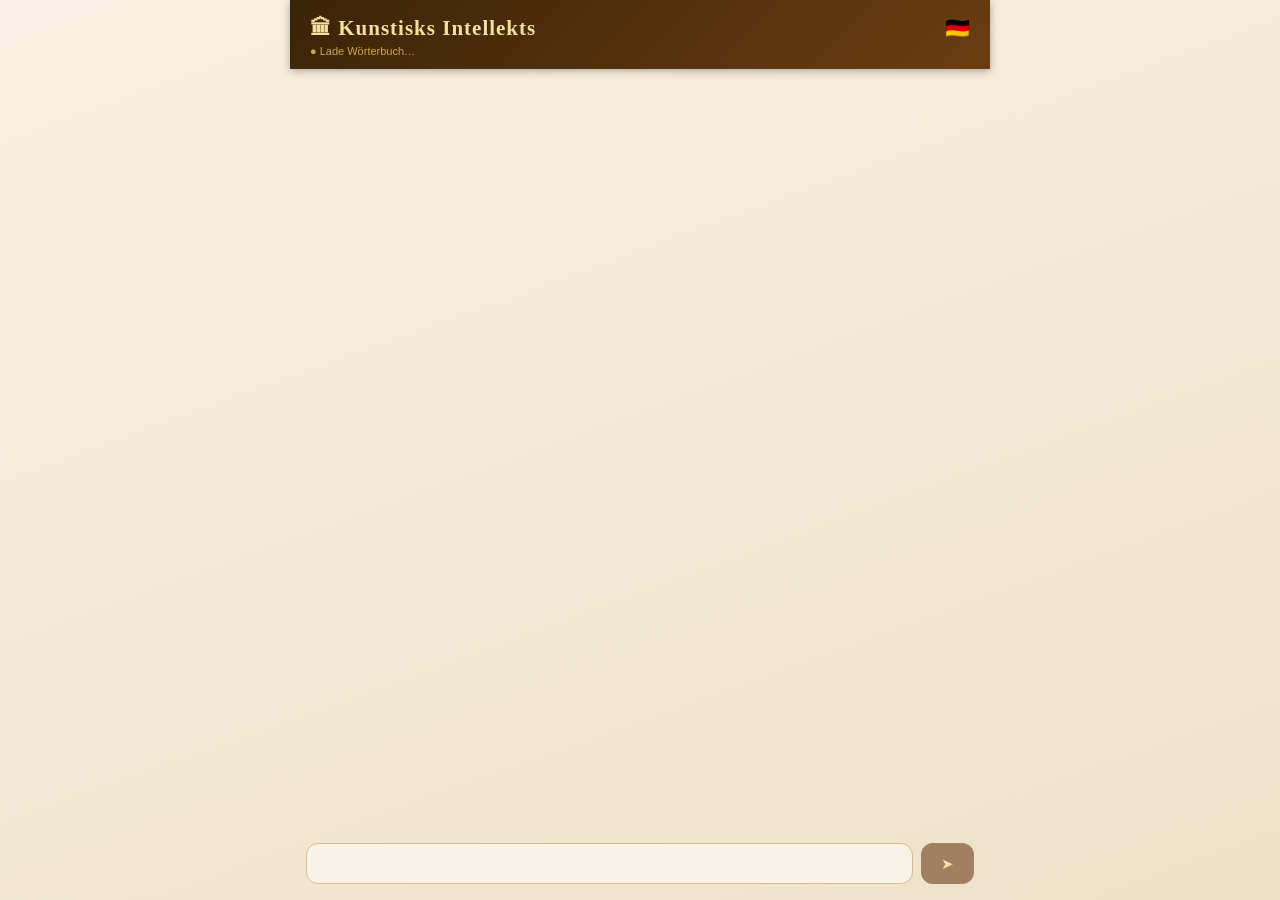
==== commit 4788c7eb: "Change title to 'Kunstisks Intellekts' (Artificial Intelligence in Old Prussian)" ====
--- a/chatbot.html
+++ b/chatbot.html
@@ -153,7 +153,7 @@
 <div id="app">
   <header>
     <div>
-      <h1><img src="images/head.png" alt="Logo" style="height: 24px; width: auto; vertical-align: middle; margin-right: 8px;"> Prūsiskan Balsenis</h1>
+      <h1>🏛 Kunstisks Intellekts</h1>
       <div id="dict-status">● Lade Wörterbuch…</div>
     </div>
     <div id="lang-selector">
